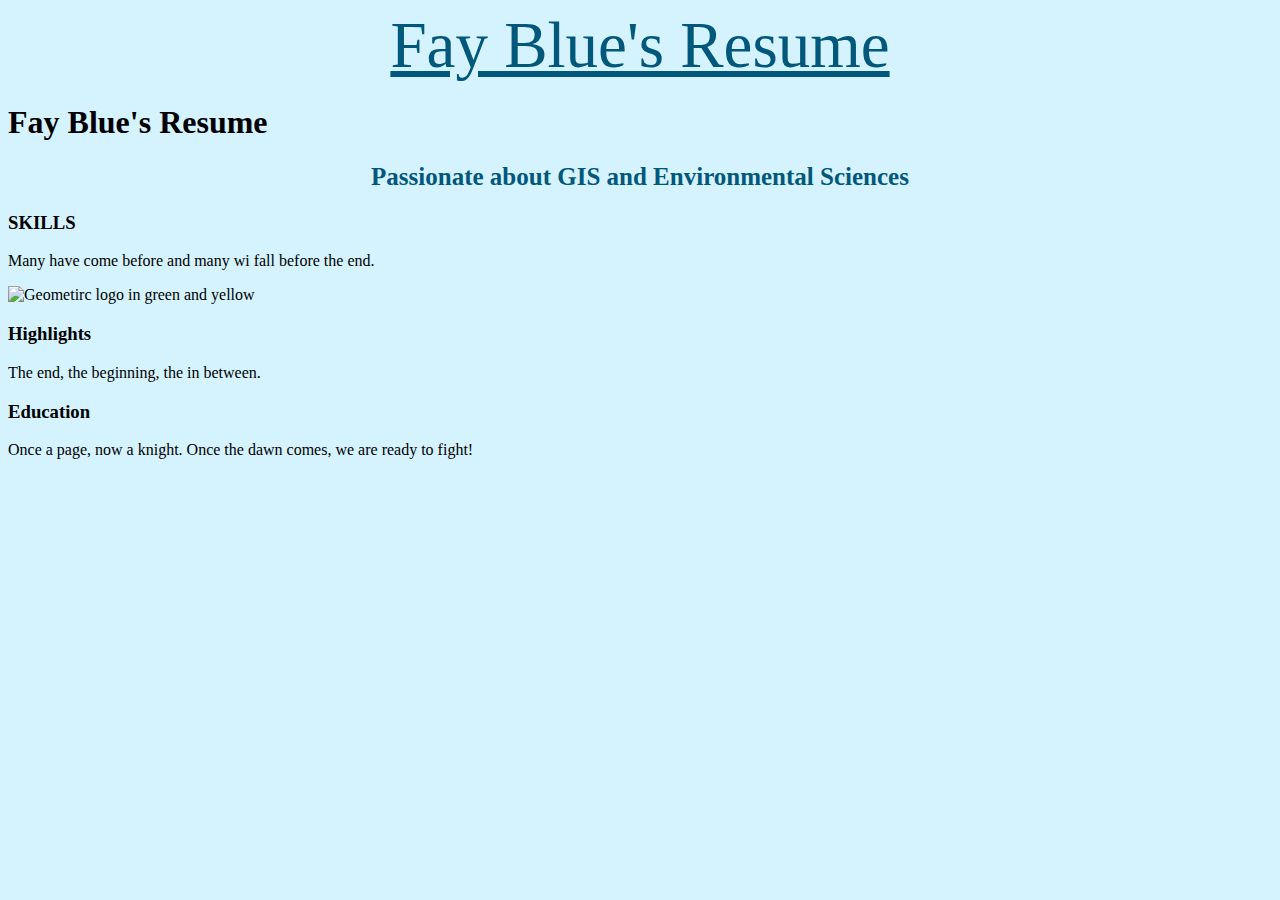
==== FBest_webt2.html @ 6a93a112 "Add files via upload" ====
<!DOCTYPE html>
<! Elements learned from Shawn Morgan and W3Schools.com>
<html lang="en">
<html>
<head>
<title>Fay Blue's Resume</title>
<style>

body {	
	background-color: #D5F3FF
	}

header {	
	color: #01587A;
	text-align: center;
	text-decoration-line: underline;
	font-family: "Palatino", Serif;
	font-size: 65px;
	}
	
h2 {	
	color: #01587A;
	text-align: center;
	font-family: "Palatino", Serif;
	font-variant: italic;
	font-size: 25px;
	}
</style>
</head>
<body>
<header>Fay Blue's Resume</header>
<h1>Fay Blue's Resume</h1>
<h2>Passionate about GIS and Environmental Sciences</h2>

<h3>SKILLS</h3>
<p>Many have come before and many wi fall before the end.</p>
<img src ="https://www.instagram.com/p/CrXeJHZsZ9w/?hl=en" alt= "Geometirc logo in green and yellow">
<h3>Highlights</h3>
<p>The end, the beginning, the in between.</p>

<h3>Education</h3>
<p>Once a page, now a knight. Once the dawn comes, we are ready to fight!</p>



</body>













</html>
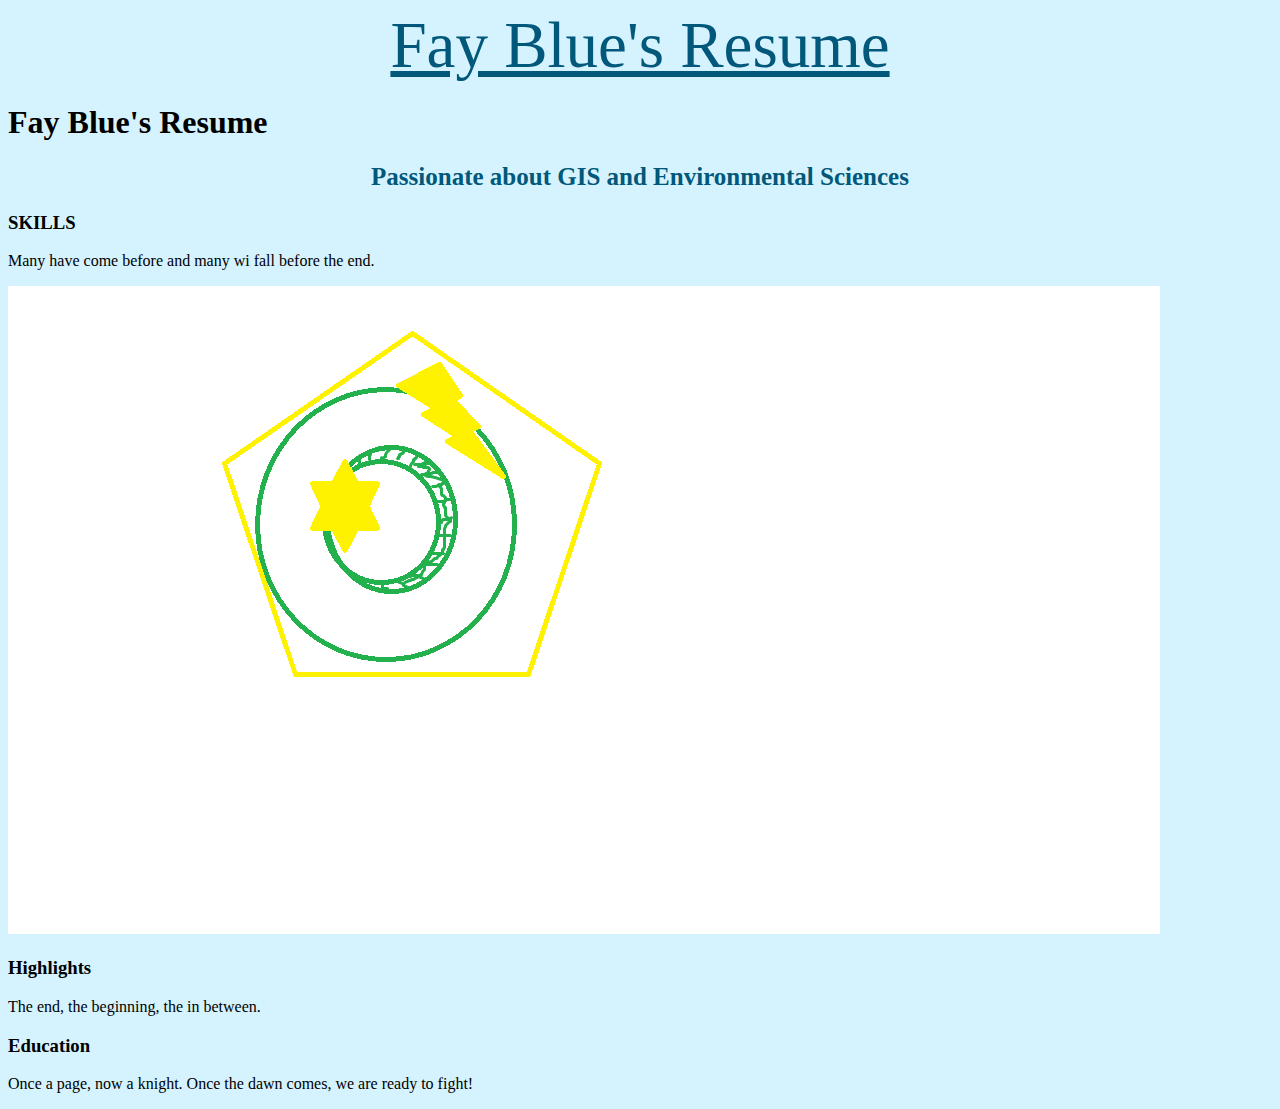
==== commit 3e817b81: "Update FBest_webt2.html" ====
--- a/FBest_webt2.html
+++ b/FBest_webt2.html
@@ -34,7 +34,7 @@
 
 <h3>SKILLS</h3>
 <p>Many have come before and many wi fall before the end.</p>
-<img src ="https://www.instagram.com/p/CrXeJHZsZ9w/?hl=en" alt= "Geometirc logo in green and yellow">
+<img src ="TestImage.png" alt= "Geometirc logo in green and yellow">
 <h3>Highlights</h3>
 <p>The end, the beginning, the in between.</p>
 
@@ -57,4 +57,4 @@
 
 
 
-</html>+</html>
